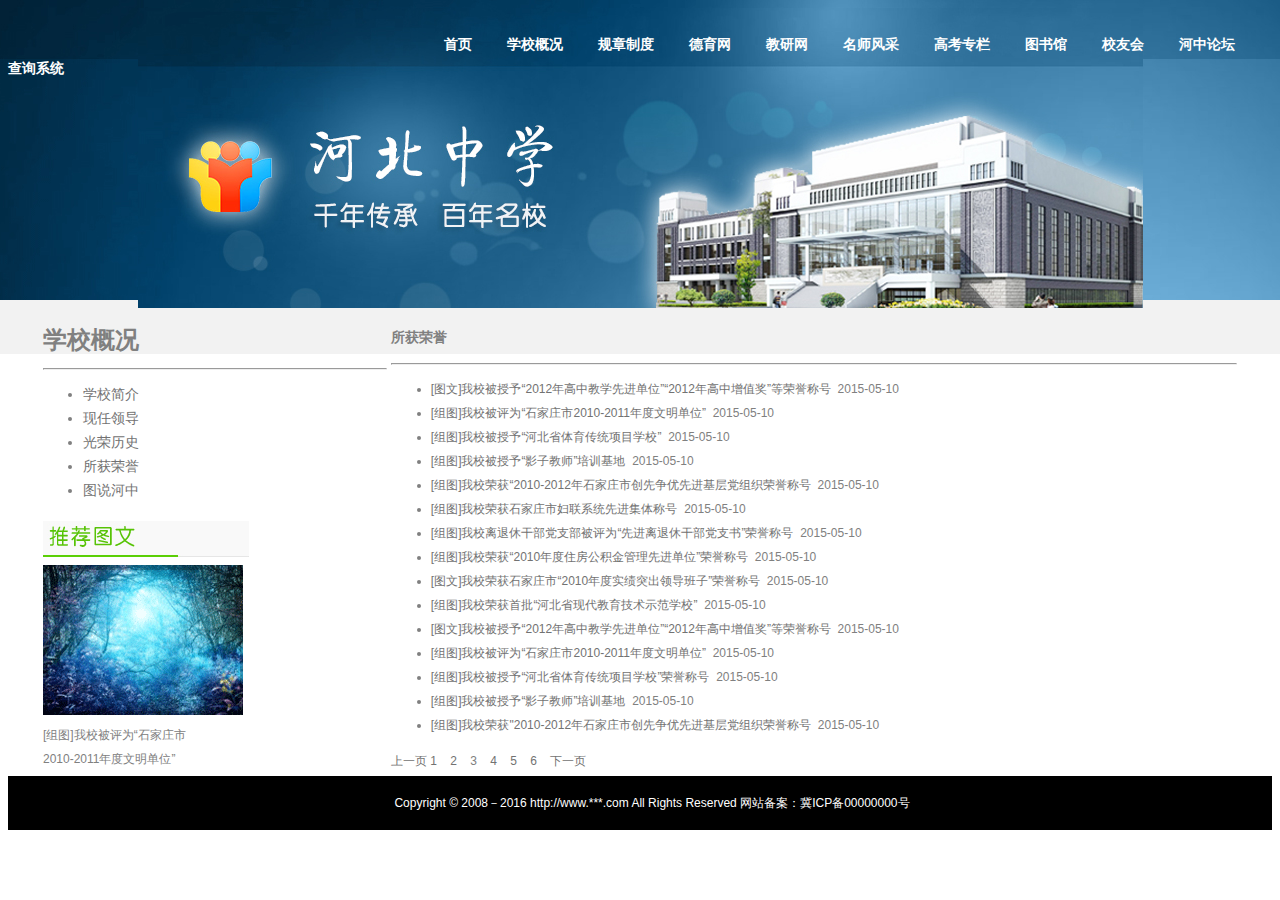
==== homework/list.html @ 2f1189fc "web homework" ====
<!DOCTYPE html>
<html>
	<head>
		<title>list.html</title>
		<meta charset="utf-8"/>
		<link href="css/oppo.css" type="text/css" rel="stylesheet">
		<link rel="stylesheet" type="text/css" href="css/style.css">
		<link rel="stylesheet" type="text/css" href="css/list.css">
	</head>
	<body>
		<div id="top">
			<div id="leader">	
				<br/>
					&nbsp;&nbsp;&nbsp;&nbsp;&nbsp;&nbsp;&nbsp;&nbsp;&nbsp;&nbsp;&nbsp;&nbsp;&nbsp;&nbsp;&nbsp;&nbsp;&nbsp;&nbsp;&nbsp;&nbsp;&nbsp;&nbsp;&nbsp;&nbsp;&nbsp;&nbsp;&nbsp;&nbsp;&nbsp;&nbsp;&nbsp;&nbsp;&nbsp;&nbsp;&nbsp;&nbsp;&nbsp;&nbsp;&nbsp;&nbsp;&nbsp;&nbsp;&nbsp;&nbsp;&nbsp;&nbsp;&nbsp;&nbsp;&nbsp;&nbsp;&nbsp;&nbsp;&nbsp;&nbsp;&nbsp;
					&nbsp;&nbsp;&nbsp;&nbsp;&nbsp;&nbsp;&nbsp;&nbsp;&nbsp;&nbsp;&nbsp;&nbsp;&nbsp;&nbsp;&nbsp;&nbsp;&nbsp;&nbsp;&nbsp;&nbsp;&nbsp;&nbsp;&nbsp;&nbsp;&nbsp;&nbsp;&nbsp;&nbsp;&nbsp;&nbsp;&nbsp;&nbsp;&nbsp;&nbsp;&nbsp;&nbsp;&nbsp;&nbsp;&nbsp;&nbsp;&nbsp;&nbsp;&nbsp;&nbsp;&nbsp;&nbsp;&nbsp;&nbsp;&nbsp;&nbsp;&nbsp;&nbsp;&nbsp;&nbsp;&nbsp;
					<a href="#">首页</a>&nbsp;&nbsp;&nbsp;&nbsp;&nbsp;&nbsp;&nbsp;&nbsp;
					<a href="#">学校概况</a>&nbsp;&nbsp;&nbsp;&nbsp;&nbsp;&nbsp;&nbsp;&nbsp;
					<a href="#">规章制度</a>&nbsp;&nbsp;&nbsp;&nbsp;&nbsp;&nbsp;&nbsp;&nbsp;
					<a href="#">德育网</a>&nbsp;&nbsp;&nbsp;&nbsp;&nbsp;&nbsp;&nbsp;&nbsp;
					<a href="#">教研网</a>&nbsp;&nbsp;&nbsp;&nbsp;&nbsp;&nbsp;&nbsp;&nbsp;
					<a href="#">名师风采</a>&nbsp;&nbsp;&nbsp;&nbsp;&nbsp;&nbsp;&nbsp;&nbsp;
					<a href="#">高考专栏</a>&nbsp;&nbsp;&nbsp;&nbsp;&nbsp;&nbsp;&nbsp;&nbsp;
					<a href="#">图书馆</a>&nbsp;&nbsp;&nbsp;&nbsp;&nbsp;&nbsp;&nbsp;&nbsp;
					<a href="#">校友会</a>&nbsp;&nbsp;&nbsp;&nbsp;&nbsp;&nbsp;&nbsp;&nbsp;
					<a href="#">河中论坛</a>&nbsp;&nbsp;&nbsp;&nbsp;&nbsp;&nbsp;&nbsp;&nbsp;
					<a href="#">查询系统</a>	
			</div>
		</div>	
		<table border="0" align="center" width="1200" height="300">
			<tr>
				<td>
					<h1><b>学校概况</b></h1>
					<hr>
					<ul>
						<li class="p"><a href="#">学校简介</a></li>
						<li class="p"><a href="#">现任领导</a></li>
						<li class="p"><a href="#">光荣历史</a></li>
						<li class="p"><a href="#">所获荣誉</a></li>
						<li class="p"><a href="#">图说河中</a></li>
					</ul>
				</td>
				<td rowspan="2">
					<h3><b>所获荣誉</b></h3>
					<hr>
					<ul>
						<li><a href="#">[图文]我校被授予“2012年高中教学先进单位”“2012年高中增值奖”等荣誉称号</a>&nbsp;&nbsp;2015-05-10</li>
						<li><a href="#">[组图]我校被评为“石家庄市2010-2011年度文明单位”</a>&nbsp;&nbsp;2015-05-10</li>
						<li><a href="#">[组图]我校被授予“河北省体育传统项目学校”</a>&nbsp;&nbsp;2015-05-10</li>
						<li><a href="#">[组图]我校被授予“影子教师”培训基地</a>&nbsp;&nbsp;2015-05-10</li>
						<li><a href="#">[组图]我校荣获“2010-2012年石家庄市创先争优先进基层党组织荣誉称号</a>&nbsp;&nbsp;2015-05-10</li>
						<li><a href="#">[组图]我校荣获石家庄市妇联系统先进集体称号</a>&nbsp;&nbsp;2015-05-10</li>
						<li><a href="#">[组图]我校离退休干部党支部被评为“先进离退休干部党支书”荣誉称号</a>&nbsp;&nbsp;2015-05-10</li>
						<li><a href="#">[组图]我校荣获“2010年度住房公积金管理先进单位”荣誉称号</a>&nbsp;&nbsp;2015-05-10</li>
						<li><a href="#">[图文]我校荣获石家庄市“2010年度实绩突出领导班子”荣誉称号</a>&nbsp;&nbsp;2015-05-10</li>
						<li><a href="#">[组图]我校荣获首批“河北省现代教育技术示范学校”</a>&nbsp;&nbsp;2015-05-10</li>
						<li><a href="#">[图文]我校被授予“2012年高中教学先进单位”“2012年高中增值奖”等荣誉称号</a>&nbsp;&nbsp;2015-05-10</li>
						<li><a href="#">[组图]我校被评为“石家庄市2010-2011年度文明单位”</a>&nbsp;&nbsp;2015-05-10</li>
						<li><a href="#">[组图]我校被授予“河北省体育传统项目学校”荣誉称号</a>&nbsp;&nbsp;2015-05-10</li>
						<li><a href="#">[组图]我校被授予“影子教师”培训基地</a>&nbsp;&nbsp;2015-05-10</li>
						<li>
							<a href="#">[组图]我校荣获"2010-2012年石家庄市创先争优先进基层党组织荣誉称号</a>&nbsp;&nbsp;2015-05-10
						</li>
					</ul>
					<a href="#">上一页</a>&nbsp;<a href="#">1</a>&nbsp;&nbsp;&nbsp;&nbsp;<a href="#">2</a>&nbsp;&nbsp;&nbsp;&nbsp;3&nbsp;&nbsp;&nbsp;&nbsp;<a href="#">4</a>&nbsp;&nbsp;&nbsp;&nbsp;<a href="#">5</a>&nbsp;&nbsp;&nbsp;&nbsp;<a href="#">6</a>&nbsp;&nbsp;&nbsp;&nbsp;<a href="#">下一页</a>
				</td>
			</tr>
			<tr>
				<td>
					<img src="images/tjpic.gif"/><br/>
					<img src="images/pic.gif"/><br/>
					[组图]我校被评为“石家庄市<br/>2010-2011年度文明单位”
				</td>
			</tr>
		</table>
		<table width="100%" align="center" bgcolor="black" height="7%">
			<tr>
				<td align="center">
					<p><font color="white">Copyright © 2008－2016 http://www.***.com All Rights Reserved 网站备案：冀ICP备00000000号</font></p> 
				</td>
			</tr>
		</table>
	</body>
</html>
---- homework/css/oppo.css ----
body{
	background:url(../images/bg.gif) no-repeat top center; 
}
p{text-indent:2em;} 
#top{
	background: url(../images/banner.jpg) no-repeat top center;
}
#leader{
	height: 300px;
}
#leader a:link{
	text-decoration: none;
	color: white;
}
---- homework/css/style.css ----
body{
	font-size:12px;
	font-family: "Arial";
	color: gray;
	line-height: 2em;
}
a{
	color: #727272;
	text-decoration: none;
}
a:hover{
	text-decoration: underline;
}
div #leader{
	font-size: 14px;
	font-weight: bold;
	color: #b9f605;
}
div #leader a{
	color: white;
}
div #leader a:hover{
	color: #b9f605;
	text-decoration: none;
}
---- homework/css/list.css ----
ul li.p{
	font-size: 14px;
}
.p a:hover{
	text-decoration: none;
	color: #b9f605;
}
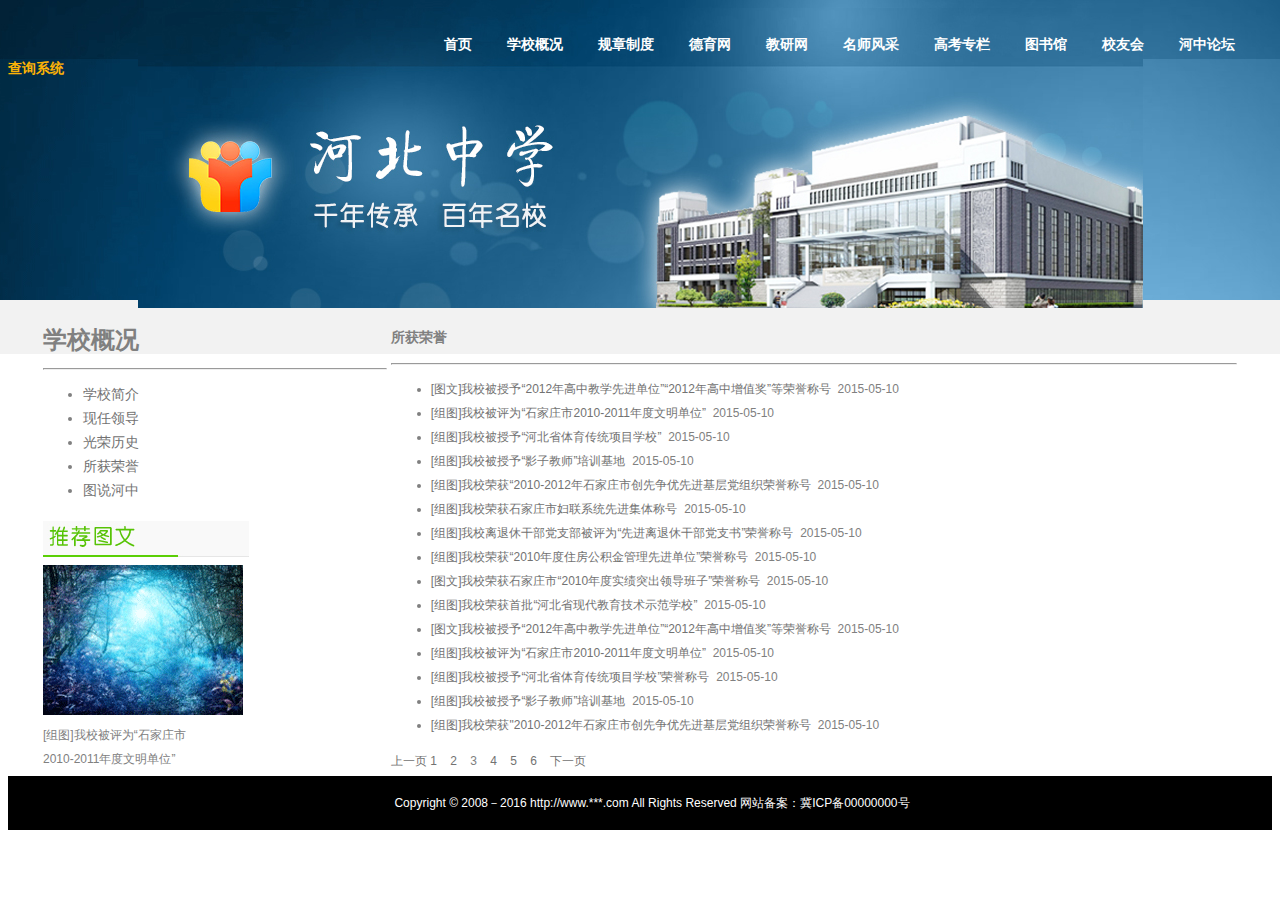
==== commit 49ea61f4: "Update list.html" ====
--- a/homework/list.html
+++ b/homework/list.html
@@ -23,7 +23,7 @@
 					<a href="#">图书馆</a>&nbsp;&nbsp;&nbsp;&nbsp;&nbsp;&nbsp;&nbsp;&nbsp;
 					<a href="#">校友会</a>&nbsp;&nbsp;&nbsp;&nbsp;&nbsp;&nbsp;&nbsp;&nbsp;
 					<a href="#">河中论坛</a>&nbsp;&nbsp;&nbsp;&nbsp;&nbsp;&nbsp;&nbsp;&nbsp;
-					<a href="#">查询系统</a>	
+				<a href="#"><font color="#fdb306">查询系统</font></a>	
 			</div>
 		</div>	
 		<table border="0" align="center" width="1200" height="300">
@@ -80,4 +80,4 @@
 			</tr>
 		</table>
 	</body>
-</html>+</html>
